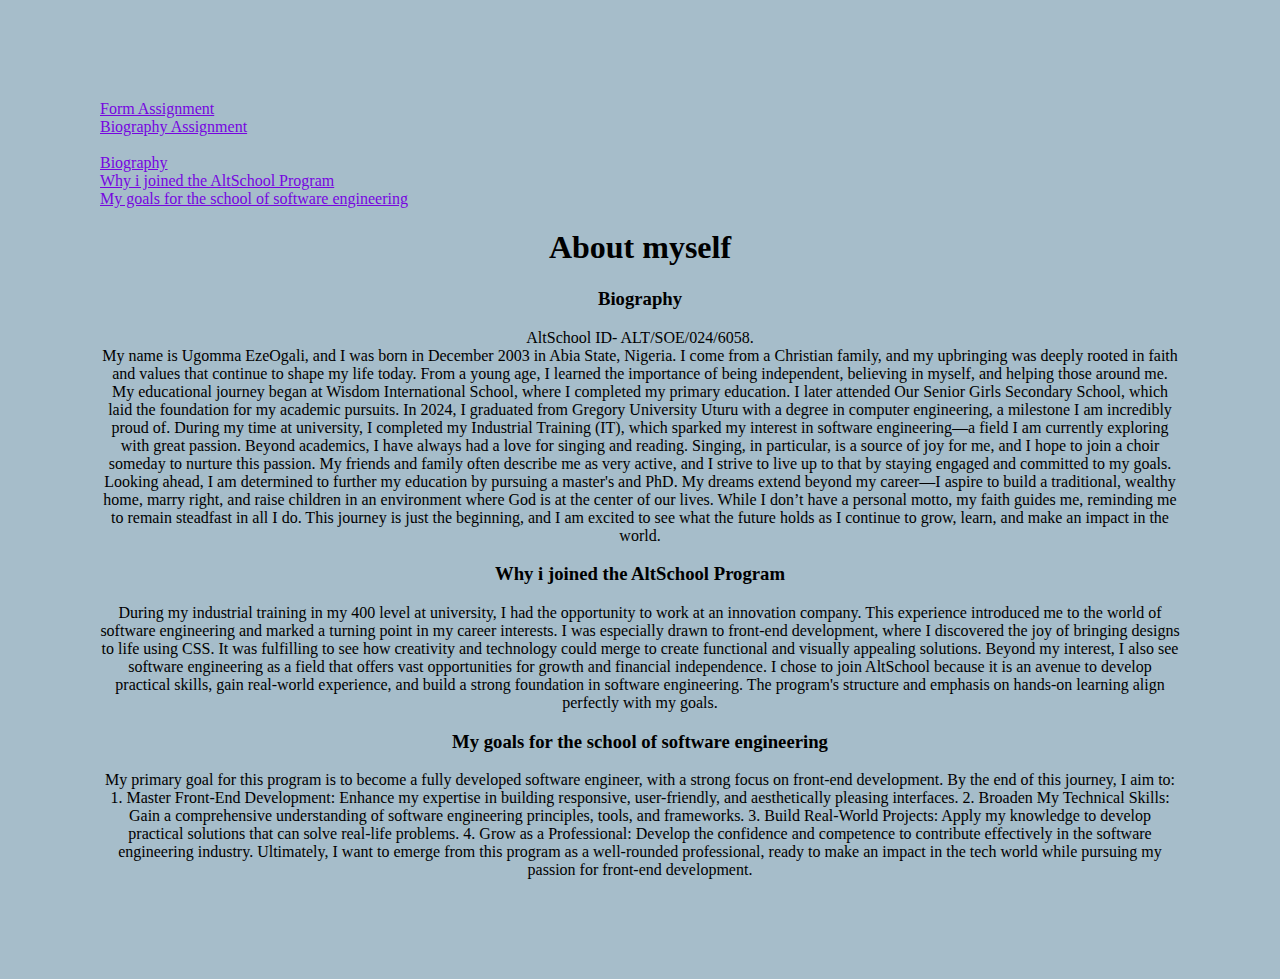
==== Assignment 1/biography.html @ fc95e4ed "Add files via upload" ====
<!DOCTYPE html>
<html lang="en">
  <head>
    <meta charset="UTF-8" />
    <meta name="viewport" content="width=device-width, initial-scale=1.0" />
    <title>Assignment 1</title>
    <link rel="stylesheet" href="biography.css">
  </head>
  <body>
    <!-- global navigation -->
    <nav>
        <a href="./form.html">Form Assignment</a><br>
        <a href="./index.html"> Biography Assignment</a>
    </nav><br>
    <nav class=" inline-nav-links">
      <a href="#Biography">Biography</a><br>
      <a href="#altschool_program">Why i joined the AltSchool Program</a><br>
      <a href="#goals">My goals for the school of software engineering</a><br>
    </nav>

    <h1>About myself</h1>
    <h3 id="Biography">Biography</h3>
    <p>
      AltSchool ID- ALT/SOE/024/6058.<br>
      My name is Ugomma EzeOgali, and I was born in December 2003 in Abia State,
      Nigeria. I come from a Christian family, and my upbringing was deeply
      rooted in faith and values that continue to shape my life today. From a
      young age, I learned the importance of being independent, believing in
      myself, and helping those around me. My educational journey began at
      Wisdom International School, where I completed my primary education. I
      later attended Our Senior Girls Secondary School, which laid the
      foundation for my academic pursuits. In 2024, I graduated from Gregory
      University Uturu with a degree in computer engineering, a milestone I am
      incredibly proud of. During my time at university, I completed my
      Industrial Training (IT), which sparked my interest in software
      engineering—a field I am currently exploring with great passion. Beyond
      academics, I have always had a love for singing and reading. Singing, in
      particular, is a source of joy for me, and I hope to join a choir someday
      to nurture this passion. My friends and family often describe me as very
      active, and I strive to live up to that by staying engaged and committed
      to my goals. Looking ahead, I am determined to further my education by
      pursuing a master's and PhD. My dreams extend beyond my career—I aspire to
      build a traditional, wealthy home, marry right, and raise children in an
      environment where God is at the center of our lives. While I don’t have a
      personal motto, my faith guides me, reminding me to remain steadfast in
      all I do. This journey is just the beginning, and I am excited to see what
      the future holds as I continue to grow, learn, and make an impact in the
      world.
    </p>

    <h3 id="altschool_program">Why i joined the AltSchool Program</h3>
    <p>
      During my industrial training in my 400 level at university, I had the
      opportunity to work at an innovation company. This experience introduced
      me to the world of software engineering and marked a turning point in my
      career interests. I was especially drawn to front-end development, where I
      discovered the joy of bringing designs to life using CSS. It was
      fulfilling to see how creativity and technology could merge to create
      functional and visually appealing solutions. Beyond my interest, I also
      see software engineering as a field that offers vast opportunities for
      growth and financial independence. I chose to join AltSchool because it is
      an avenue to develop practical skills, gain real-world experience, and
      build a strong foundation in software engineering. The program's structure
      and emphasis on hands-on learning align perfectly with my goals. 
    </p>

    <h3 id="goals">My goals for the school of software engineering</h3>
    <p>
      My primary goal for this program is to become a fully developed software
      engineer, with a strong focus on front-end development. By the end of this
      journey, I aim to: 1. Master Front-End Development: Enhance my expertise
      in building responsive, user-friendly, and aesthetically pleasing
      interfaces. 2. Broaden My Technical Skills: Gain a comprehensive
      understanding of software engineering principles, tools, and frameworks.
      3. Build Real-World Projects: Apply my knowledge to develop practical
      solutions that can solve real-life problems. 4. Grow as a Professional:
      Develop the confidence and competence to contribute effectively in the
      software engineering industry. Ultimately, I want to emerge from this
      program as a well-rounded professional, ready to make an impact in the
      tech world while pursuing my passion for front-end development.
    </p>
  </body>
</html>
---- Assignment 1/biography.css ----
body{
    background-color: rgb(166, 189, 202);
    color: black;
    margin: 100px;
}

h1, h3, p{
    font-family: cursive;
    text-align: center;

}

a{
    color: rgb(118, 5, 224);
    text-align: left;
    font-family: cursive;
}
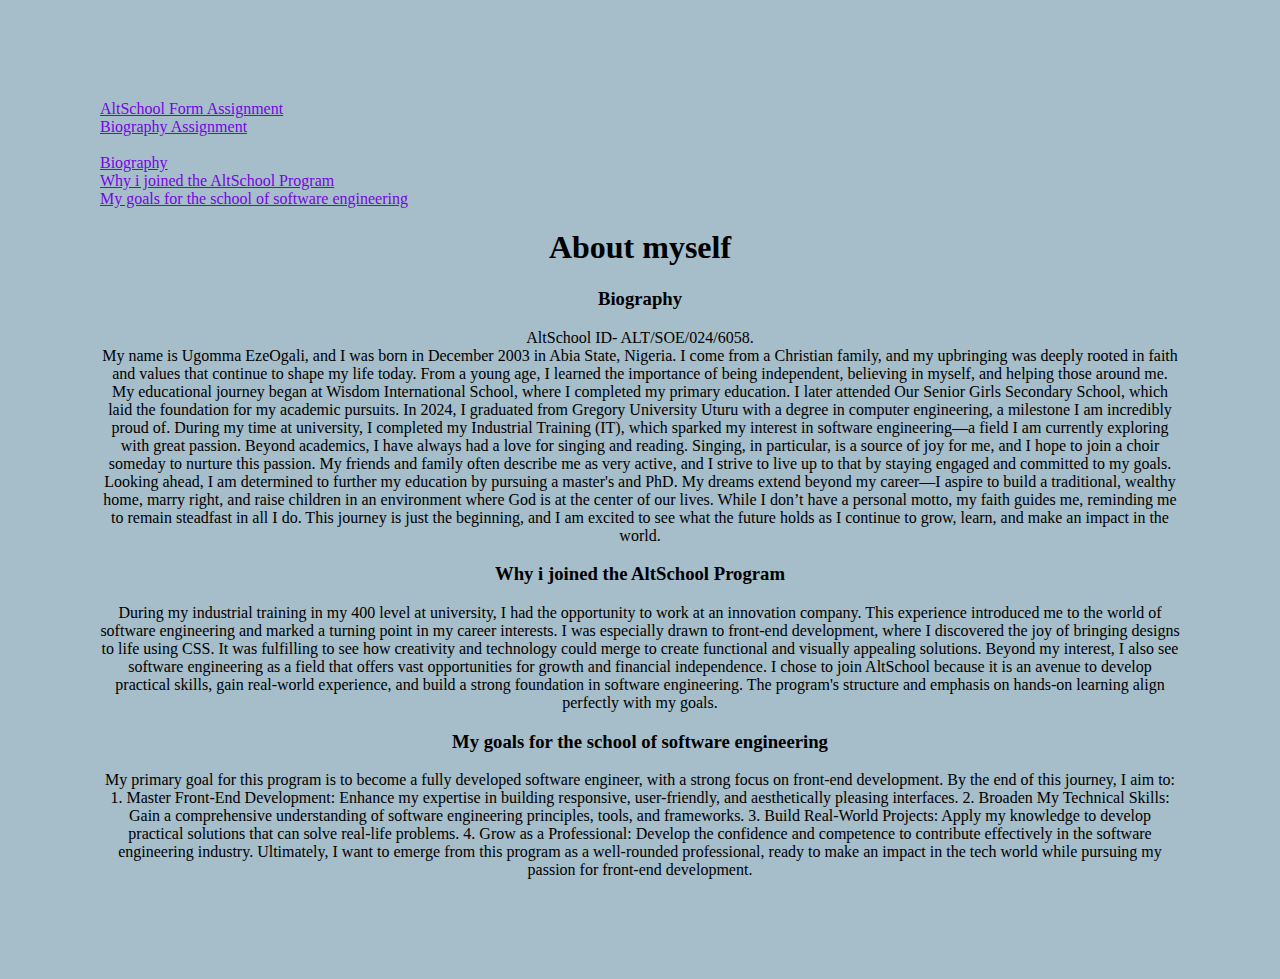
==== commit b9d12808: "Update biography.html" ====
--- a/Assignment 1/biography.html
+++ b/Assignment 1/biography.html
@@ -9,7 +9,7 @@
   <body>
     <!-- global navigation -->
     <nav>
-        <a href="./form.html">Form Assignment</a><br>
+        <a href="./form.html">AltSchool Form Assignment</a><br>
         <a href="./index.html"> Biography Assignment</a>
     </nav><br>
     <nav class=" inline-nav-links">
